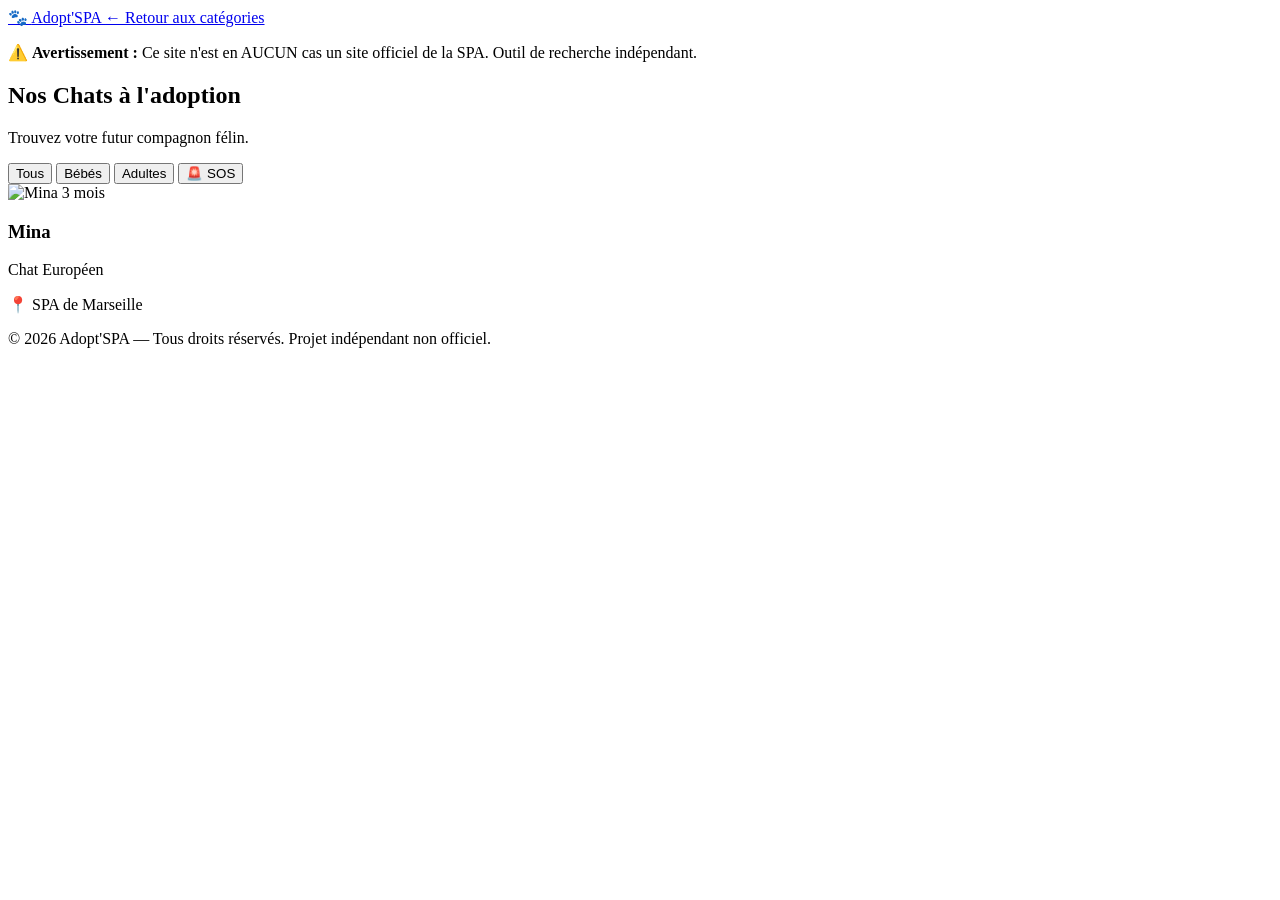
==== chats.html @ 6121590a "Add initial HTML structure for chats page" ====
<!DOCTYPE html>
<html lang="fr">
<head>
    <meta charset="UTF-8">
    <meta name="viewport" content="width=device-width, initial-scale=1.0">
    <title>Adopt'SPA — Chats</title>
    <script src="https://cdn.tailwindcss.com"></script>
    <link rel="stylesheet" href="style.css">
</head>
<body class="bg-slate-50 text-slate-800 font-sans flex flex-col min-h-screen">

    <header class="bg-white border-b border-slate-200 sticky top-0 z-40 shadow-sm">
        <div class="max-w-7xl mx-auto px-6 py-4 flex justify-between items-center">
            <a href="index.html" class="flex items-center space-x-3">
                <span class="text-2xl">🐾</span>
                <span class="text-xl font-bold tracking-tight text-slate-900">Adopt'SPA</span>
            </a>
            <a href="index.html" class="text-xs font-medium bg-slate-100 hover:bg-slate-200 text-slate-700 px-3 py-1.5 rounded-full transition">← Retour aux catégories</a>
        </div>
    </header>

    <div class="bg-amber-50 border-b border-amber-200/60 py-3 px-6 text-center">
        <p class="text-xs sm:text-sm text-amber-800 font-medium max-w-4xl mx-auto">
            ⚠️ <strong>Avertissement :</strong> Ce site n'est en AUCUN cas un site officiel de la SPA. Outil de recherche indépendant.
        </p>
    </div>

    <main class="flex-grow max-w-7xl w-full mx-auto px-6 py-10">
        <div class="flex flex-col md:flex-row md:items-center justify-between gap-4 mb-8">
            <div>
                <h2 class="text-2xl font-bold tracking-tight text-slate-900">Nos Chats à l'adoption</h2>
                <p class="text-sm text-slate-500 mt-1">Trouvez votre futur compagnon félin.</p>
            </div>
            <div class="flex flex-wrap gap-2" id="filtres-container">
                <button onclick="filtrerSousCategorie('tous')" class="filtre-btn active bg-indigo-600 text-white text-xs font-semibold px-4 py-2 rounded-full transition shadow-sm">Tous</button>
                <button onclick="filtrerSousCategorie('bebe')" class="filtre-btn bg-white border border-slate-200 text-slate-600 hover:bg-slate-100 text-xs font-semibold px-4 py-2 rounded-full transition">Bébés</button>
                <button onclick="filtrerSousCategorie('adulte')" class="filtre-btn bg-white border border-slate-200 text-slate-600 hover:bg-slate-100 text-xs font-semibold px-4 py-2 rounded-full transition">Adultes</button>
                <button onclick="filtrerSousCategorie('sos')" class="filtre-btn bg-white border border-slate-200 text-red-600 hover:bg-red-50 text-xs font-semibold px-4 py-2 rounded-full transition border-red-200">🚨 SOS</button>
            </div>
        </div>

        <div id="animaux-grid" class="grid grid-cols-1 sm:grid-cols-2 md:grid-cols-3 lg:grid-cols-4 gap-6"></div>
    </main>

    <!-- Modal -->
    <div id="modal" class="modal-hidden fixed inset-0 bg-slate-900/60 backdrop-blur-sm z-50 items-center justify-center p-4">
        <div class="bg-white rounded-3xl max-w-xl w-full overflow-hidden shadow-2xl relative animate-in">
            <button onclick="fermerModal()" class="absolute top-4 right-4 bg-white/80 hover:bg-white text-slate-700 w-9 h-9 rounded-full flex items-center justify-center font-bold shadow-md transition">✕</button>
            <div class="relative h-72">
                <img id="modal-img" src="" alt="Animal" class="w-full h-full object-cover">
                <div class="absolute inset-0 bg-gradient-to-t from-black/60 via-transparent to-transparent"></div>
                <div class="absolute bottom-4 left-6 right-6 text-white">
                    <span id="modal-age" class="inline-block bg-white/20 backdrop-blur-md text-xs font-semibold px-3 py-1 rounded-full mb-2"></span>
                    <h2 id="modal-nom" class="text-3xl font-bold tracking-tight"></h2>
                </div>
            </div>
            <div class="p-8">
                <p id="modal-race" class="text-sm font-semibold text-indigo-600 uppercase tracking-wider mb-4"></p>
                <div class="bg-slate-50 border border-slate-100 p-4 rounded-2xl mb-6">
                    <p class="text-xs text-slate-400 font-bold uppercase tracking-wider mb-1">Refuge d'accueil</p>
                    <p id="modal-refuge" class="text-slate-800 font-medium"></p>
                </div>
                <div class="mb-8">
                    <p class="text-xs text-slate-400 font-bold uppercase tracking-wider mb-1">À propos</p>
                    <p id="modal-info" class="text-slate-600 text-sm leading-relaxed"></p>
                </div>
                <a id="modal-lien" href="#" target="_blank" class="flex items-center justify-center w-full bg-indigo-600 hover:bg-indigo-700 text-white font-medium py-3.5 px-6 rounded-2xl transition shadow-lg shadow-indigo-600/20">
                    Voir l'annonce officielle sur la SPA &nearr;
                </a>
            </div>
        </div>
    </div>

    <footer class="bg-white border-t border-slate-200 py-6 text-center text-xs text-slate-400">
        <p>© 2026 Adopt'SPA — Tous droits réservés. Projet indépendant non officiel.</p>
    </footer>

    <script>const CATEGORIE_PAGE = "chat";</script>
    <script src="script.js"></script>
</body>
</html>
---- style.css ----
.modal-hidden {
    display: none;
}

.modal-visible {
    display: flex;
}

@keyframes fadeInScale {
    from {
        opacity: 0;
        transform: scale(0.95);
    }
    to {
        opacity: 1;
        transform: scale(1);
    }
}

.animate-in {
    animation: fadeInScale 0.25s ease-out forwards;
}

body {
    scroll-behavior: smooth;
}
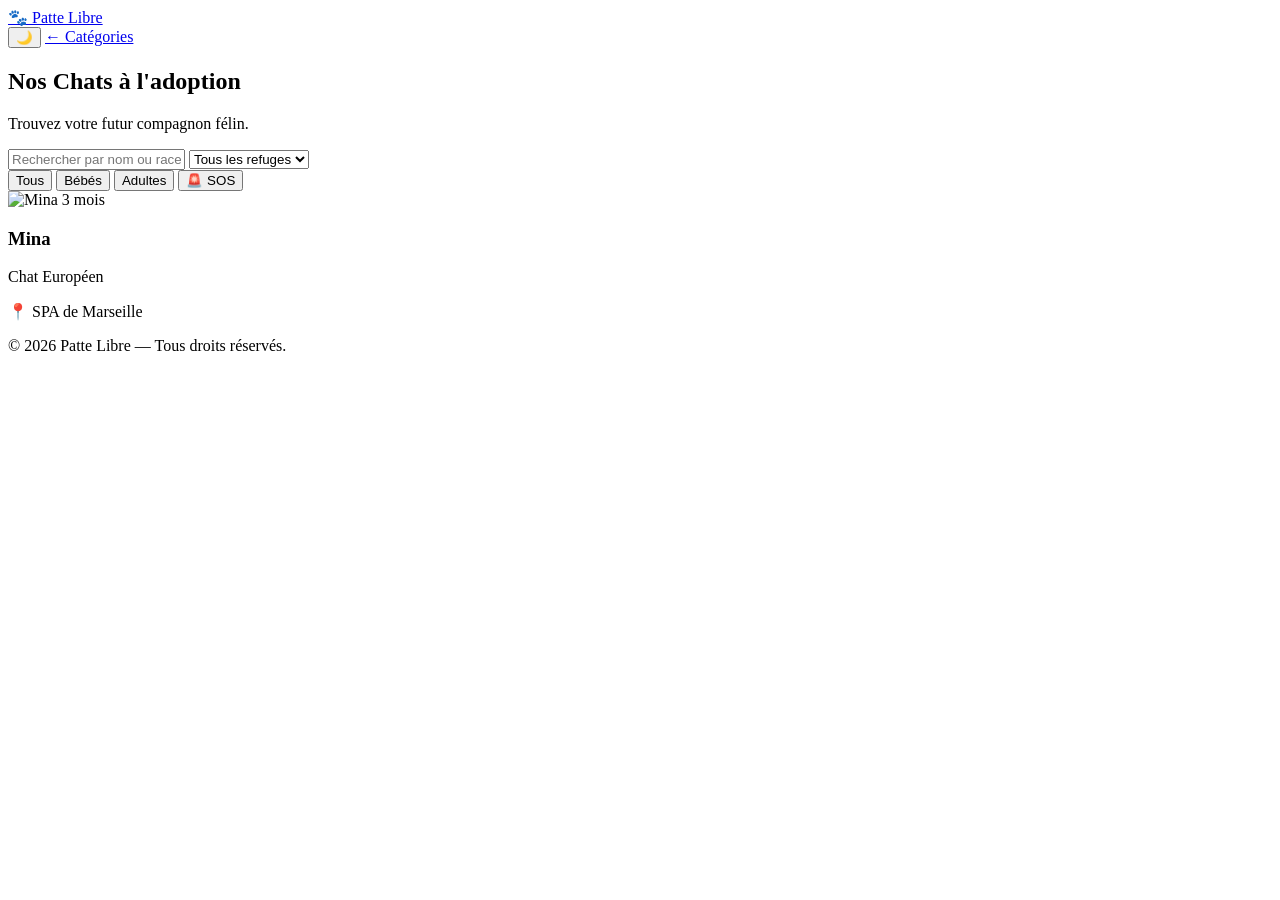
==== commit 8ec8ffe8: "Update title and branding in chats.html" ====
--- a/chats.html
+++ b/chats.html
@@ -3,49 +3,58 @@
 <head>
     <meta charset="UTF-8">
     <meta name="viewport" content="width=device-width, initial-scale=1.0">
-    <title>Adopt'SPA — Chats</title>
+    <title>Patte Libre — Chats</title>
     <script src="https://cdn.tailwindcss.com"></script>
+    <script>
+        tailwind.config = { darkMode: 'class' }
+    </script>
     <link rel="stylesheet" href="style.css">
 </head>
-<body class="bg-slate-50 text-slate-800 font-sans flex flex-col min-h-screen">
+<body class="bg-slate-50 dark:bg-slate-950 text-slate-800 dark:text-slate-100 font-sans flex flex-col min-h-screen">
 
-    <header class="bg-white border-b border-slate-200 sticky top-0 z-40 shadow-sm">
+    <header class="bg-white dark:bg-slate-900 border-b border-slate-200 dark:border-slate-800 sticky top-0 z-40 shadow-sm">
         <div class="max-w-7xl mx-auto px-6 py-4 flex justify-between items-center">
             <a href="index.html" class="flex items-center space-x-3">
                 <span class="text-2xl">🐾</span>
-                <span class="text-xl font-bold tracking-tight text-slate-900">Adopt'SPA</span>
+                <span class="text-xl font-bold tracking-tight text-slate-900 dark:text-white">Patte Libre</span>
             </a>
-            <a href="index.html" class="text-xs font-medium bg-slate-100 hover:bg-slate-200 text-slate-700 px-3 py-1.5 rounded-full transition">← Retour aux catégories</a>
+            <div class="flex items-center gap-3">
+                <button onclick="basculerDarkMode()" class="bg-slate-100 dark:bg-slate-800 p-2 rounded-full text-sm hover:scale-110 transition">🌙</button>
+                <a href="index.html" class="text-xs font-medium bg-slate-100 dark:bg-slate-800 hover:bg-slate-200 text-slate-700 dark:text-slate-300 px-3 py-1.5 rounded-full transition">← Catégories</a>
+            </div>
         </div>
     </header>
-
-    <div class="bg-amber-50 border-b border-amber-200/60 py-3 px-6 text-center">
-        <p class="text-xs sm:text-sm text-amber-800 font-medium max-w-4xl mx-auto">
-            ⚠️ <strong>Avertissement :</strong> Ce site n'est en AUCUN cas un site officiel de la SPA. Outil de recherche indépendant.
-        </p>
-    </div>
 
     <main class="flex-grow max-w-7xl w-full mx-auto px-6 py-10">
         <div class="flex flex-col md:flex-row md:items-center justify-between gap-4 mb-8">
             <div>
-                <h2 class="text-2xl font-bold tracking-tight text-slate-900">Nos Chats à l'adoption</h2>
-                <p class="text-sm text-slate-500 mt-1">Trouvez votre futur compagnon félin.</p>
+                <h2 class="text-2xl font-bold tracking-tight text-slate-900 dark:text-white">Nos Chats à l'adoption</h2>
+                <p class="text-sm text-slate-500 dark:text-slate-400 mt-1">Trouvez votre futur compagnon félin.</p>
             </div>
-            <div class="flex flex-wrap gap-2" id="filtres-container">
-                <button onclick="filtrerSousCategorie('tous')" class="filtre-btn active bg-indigo-600 text-white text-xs font-semibold px-4 py-2 rounded-full transition shadow-sm">Tous</button>
-                <button onclick="filtrerSousCategorie('bebe')" class="filtre-btn bg-white border border-slate-200 text-slate-600 hover:bg-slate-100 text-xs font-semibold px-4 py-2 rounded-full transition">Bébés</button>
-                <button onclick="filtrerSousCategorie('adulte')" class="filtre-btn bg-white border border-slate-200 text-slate-600 hover:bg-slate-100 text-xs font-semibold px-4 py-2 rounded-full transition">Adultes</button>
-                <button onclick="filtrerSousCategorie('sos')" class="filtre-btn bg-white border border-slate-200 text-red-600 hover:bg-red-50 text-xs font-semibold px-4 py-2 rounded-full transition border-red-200">🚨 SOS</button>
+            
+            <div class="flex flex-wrap gap-3">
+                <input type="text" id="recherche-input" oninput="filtrerRecherche(event)" placeholder="Rechercher par nom ou race..." class="bg-white dark:bg-slate-900 border border-slate-200 dark:border-slate-800 text-sm px-4 py-2 rounded-full focus:outline-none focus:border-indigo-600 text-slate-800 dark:text-slate-200 shadow-sm">
+                
+                <select id="refuge-select" onchange="filtrerRefuge(event)" class="bg-white dark:bg-slate-900 border border-slate-200 dark:border-slate-800 text-sm px-4 py-2 rounded-full focus:outline-none focus:border-indigo-600 text-slate-800 dark:text-slate-200 shadow-sm">
+                    <option value="tous">Tous les refuges</option>
+                </select>
             </div>
+        </div>
+
+        <div class="flex flex-wrap gap-2 mb-8" id="filtres-container">
+            <button onclick="filtrerSousCategorie('tous')" class="filtre-btn active bg-indigo-600 text-white text-xs font-semibold px-4 py-2 rounded-full transition shadow-sm">Tous</button>
+            <button onclick="filtrerSousCategorie('bebe')" class="filtre-btn bg-white dark:bg-slate-900 border border-slate-200 dark:border-slate-800 text-slate-600 dark:text-slate-300 hover:bg-slate-100 dark:hover:bg-slate-800 text-xs font-semibold px-4 py-2 rounded-full transition">Bébés</button>
+            <button onclick="filtrerSousCategorie('adulte')" class="filtre-btn bg-white dark:bg-slate-900 border border-slate-200 dark:border-slate-800 text-slate-600 dark:text-slate-300 hover:bg-slate-100 dark:hover:bg-slate-800 text-xs font-semibold px-4 py-2 rounded-full transition">Adultes</button>
+            <button onclick="filtrerSousCategorie('sos')" class="filtre-btn bg-white dark:bg-slate-900 border border-slate-200 dark:border-slate-800 text-red-600 hover:bg-red-50 dark:hover:bg-red-950/50 text-xs font-semibold px-4 py-2 rounded-full transition border-red-200">🚨 SOS</button>
         </div>
 
         <div id="animaux-grid" class="grid grid-cols-1 sm:grid-cols-2 md:grid-cols-3 lg:grid-cols-4 gap-6"></div>
     </main>
 
-    <!-- Modal -->
+    <!-- Modale d'affichage détaillé -->
     <div id="modal" class="modal-hidden fixed inset-0 bg-slate-900/60 backdrop-blur-sm z-50 items-center justify-center p-4">
-        <div class="bg-white rounded-3xl max-w-xl w-full overflow-hidden shadow-2xl relative animate-in">
-            <button onclick="fermerModal()" class="absolute top-4 right-4 bg-white/80 hover:bg-white text-slate-700 w-9 h-9 rounded-full flex items-center justify-center font-bold shadow-md transition">✕</button>
+        <div class="bg-white dark:bg-slate-900 rounded-3xl max-w-xl w-full overflow-hidden shadow-2xl relative animate-in">
+            <button onclick="fermerModal()" class="absolute top-4 right-4 bg-white/80 dark:bg-slate-800/80 hover:bg-white text-slate-700 dark:text-slate-200 w-9 h-9 rounded-full flex items-center justify-center font-bold shadow-md transition">✕</button>
             <div class="relative h-72">
                 <img id="modal-img" src="" alt="Animal" class="w-full h-full object-cover">
                 <div class="absolute inset-0 bg-gradient-to-t from-black/60 via-transparent to-transparent"></div>
@@ -55,24 +64,24 @@
                 </div>
             </div>
             <div class="p-8">
-                <p id="modal-race" class="text-sm font-semibold text-indigo-600 uppercase tracking-wider mb-4"></p>
-                <div class="bg-slate-50 border border-slate-100 p-4 rounded-2xl mb-6">
-                    <p class="text-xs text-slate-400 font-bold uppercase tracking-wider mb-1">Refuge d'accueil</p>
-                    <p id="modal-refuge" class="text-slate-800 font-medium"></p>
+                <p id="modal-race" class="text-sm font-semibold text-indigo-600 dark:text-indigo-400 uppercase tracking-wider mb-4"></p>
+                <div class="bg-slate-50 dark:bg-slate-800/50 border border-slate-100 dark:border-slate-800 p-4 rounded-2xl mb-6">
+                    <p class="text-xs text-slate-400 dark:text-slate-500 font-bold uppercase tracking-wider mb-1">Refuge d'accueil</p>
+                    <p id="modal-refuge" class="text-slate-800 dark:text-slate-200 font-medium"></p>
                 </div>
                 <div class="mb-8">
-                    <p class="text-xs text-slate-400 font-bold uppercase tracking-wider mb-1">À propos</p>
-                    <p id="modal-info" class="text-slate-600 text-sm leading-relaxed"></p>
+                    <p class="text-xs text-slate-400 dark:text-slate-500 font-bold uppercase tracking-wider mb-1">À propos</p>
+                    <p id="modal-info" class="text-slate-600 dark:text-slate-300 text-sm leading-relaxed"></p>
                 </div>
                 <a id="modal-lien" href="#" target="_blank" class="flex items-center justify-center w-full bg-indigo-600 hover:bg-indigo-700 text-white font-medium py-3.5 px-6 rounded-2xl transition shadow-lg shadow-indigo-600/20">
-                    Voir l'annonce officielle sur la SPA &nearr;
+                    Voir l'annonce officielle &nearr;
                 </a>
             </div>
         </div>
     </div>
 
-    <footer class="bg-white border-t border-slate-200 py-6 text-center text-xs text-slate-400">
-        <p>© 2026 Adopt'SPA — Tous droits réservés. Projet indépendant non officiel.</p>
+    <footer class="bg-white dark:bg-slate-900 border-t border-slate-200 dark:border-slate-800 py-6 text-center text-xs text-slate-400">
+        <p>© 2026 Patte Libre — Tous droits réservés.</p>
     </footer>
 
     <script>const CATEGORIE_PAGE = "chat";</script>
